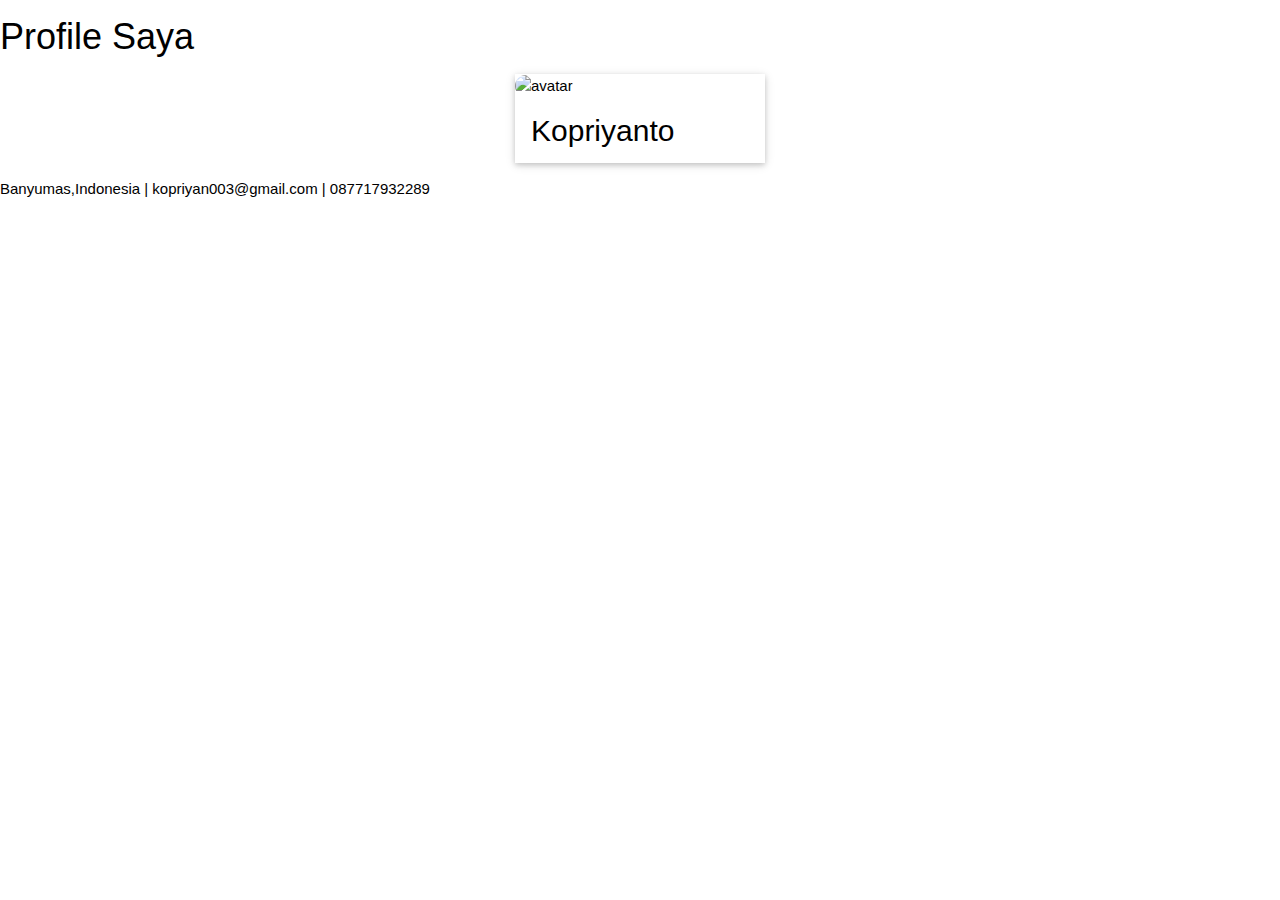
==== web/page_profile/profile.html @ 4005190b "pertama" ====
<!DOCTYPE html>
<html lang="en">
<head>
    <!-- Required meta tags -->
    <meta charset="utf-8">
    <meta name="viewport" content="width=device-width, initial-scale=1">

    <!-- Bootstrap CSS -->
    <link href="https://cdn.jsdelivr.net/npm/bootstrap@5.0.2/dist/css/bootstrap.min.css" rel="stylesheet"
        integrity="sha384-EVSTQN3/azprG1Anm3QDgpJLIm9Nao0Yz1ztcQTwFspd3yD65VohhpuuCOmLASjC" crossorigin="anonymous">
    <link rel="stylesheet" href="styles/styles.css">
    <link rel="stylesheet" href="https://www.w3schools.com/w3css/4/w3.css">
    
</head>

<body>
    <div class="container mt-5; a;">
        <h1>Profile Saya</h1>
        <div class="w3-container">
            <div class="w3-card" style="width: 250px; margin: 0px auto;">
                <img class="w3-round-xxlarge" style="width:100%;"
                src="https://raw.githubusercontent.com/kkokop/MSIB/master/PASfOTO.jpg" alt="avatar">
                <div class="w3-container">
                    <h2 class="my-3">Kopriyanto</h2>
                </div>
            </div>
        </div>
        <div class="a">
            <p>Banyumas,Indonesia | kopriyan003@gmail.com | 087717932289</p>
        </div>
        <div class="card ">
            <div >

            </div>
        </div>
    </div>
</body>
</html>
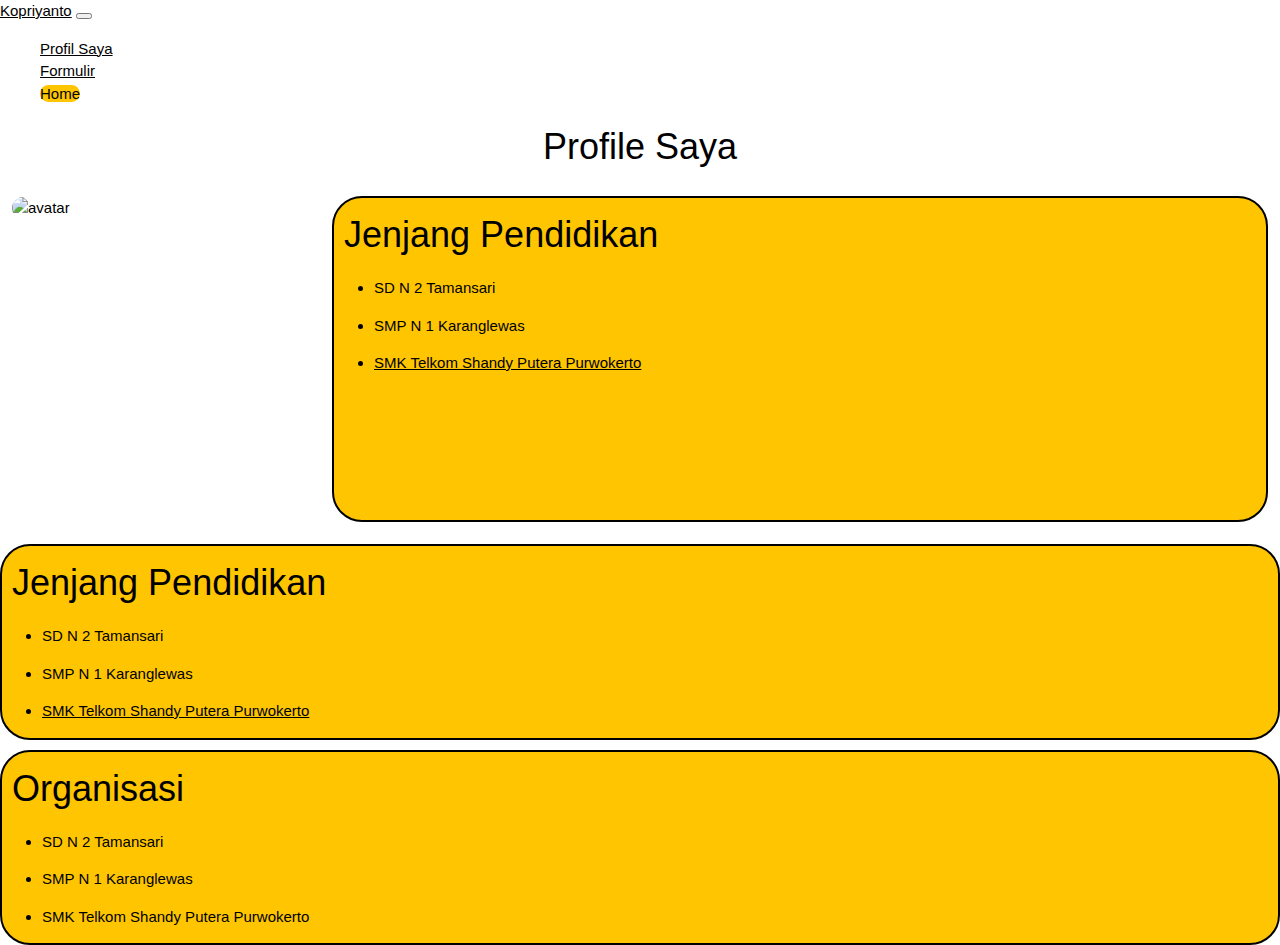
==== commit 1759a55e: "ketiga" ====
--- a/web/page_profile/profile.html
+++ b/web/page_profile/profile.html
@@ -9,29 +9,96 @@
     <link href="https://cdn.jsdelivr.net/npm/bootstrap@5.0.2/dist/css/bootstrap.min.css" rel="stylesheet"
         integrity="sha384-EVSTQN3/azprG1Anm3QDgpJLIm9Nao0Yz1ztcQTwFspd3yD65VohhpuuCOmLASjC" crossorigin="anonymous">
     <link rel="stylesheet" href="styles/styles.css">
+    <link rel="stylesheet" href="styles/styles2.css">
     <link rel="stylesheet" href="https://www.w3schools.com/w3css/4/w3.css">
     
 </head>
 
 <body>
-    <div class="container mt-5; a;">
+    <div class="m-4">
+        <nav class="navbar navbar-expand-lg navbar-light">
+            <div class="container-fluid">
+              <a class="navbar-brand" href="#">Kopriyanto</a>
+            <button type="button" class="navbar-toggler" data-bs-toggle="collapse" data-bs-target="#navbarCollapse">
+                <span class="navbar-toggler-icon"></span>
+            </button>
+              <div class="collapse navbar-collapse" id="navbarCollapse">
+                <div class="navbar-nav ms-auto">
+                    <ul class="navbar-nav me-auto mb-2 mb-lg-0" >
+                        <li class="nav-item">
+                          <a class="nav-link active" aria-current="page" href="profile.html">Profil Saya</a>
+                        </li>
+                        <li class="nav-item">
+                          <a class="nav-link active" href="../page_form/form.html">Formulir</a>
+                        </li>
+                        <li class="nav-item">
+                          <a class="nav-link a1 active" href="../../index.html">Home</a>
+                        </li>
+                      </ul>
+                </div>
+              </div>
+            </div>
+          </nav>
+    </div>
+    <div class="container mt-5; a;" >
         <h1>Profile Saya</h1>
-        <div class="w3-container">
-            <div class="w3-card" style="width: 250px; margin: 0px auto;">
-                <img class="w3-round-xxlarge" style="width:100%;"
-                src="https://raw.githubusercontent.com/kkokop/MSIB/master/PASfOTO.jpg" alt="avatar">
-                <div class="w3-container">
-                    <h2 class="my-3">Kopriyanto</h2>
+        <div class="container" style="margin-bottom: 10px;">
+            <div class="both-row">
+              <div class="column left">
+                  <div class="card" style="width: 250px;">
+                    <div class="w3-round-xxlarge cardh" style="width: 100%;">
+                      <img class="w3-round-xxlarge" style="width:100%;"
+                      src="https://raw.githubusercontent.com/kkokop/MSIB/master/PASfOTO.jpg" alt="avatar">
+                    </div>
+                  </div>
+              </div>
+              <div class="column right">
+                <div class="card card1" style="width: 100%; height:100%;">
+                  <h1 class="sub my-3">Jenjang Pendidikan </h1>
+                  <ul>
+                    <li>
+                      <p class="sub">SD N 2 Tamansari</p>
+                    </li>
+                    <li>
+                      <p class="sub"><a href="https://www.instagram.com/smpnegeri1karanglewas/?hl=id">SMP N 1 Karanglewas</a></p>
+                      
+                    </li>
+                    <li>
+                      <a class="sub" href="https://smktelkom-pwt.sch.id/">SMK Telkom Shandy Putera Purwokerto</a>
+                    </li>
+                  </ul>
                 </div>
+              </div>
             </div>
         </div>
-        <div class="a">
-            <p>Banyumas,Indonesia | kopriyan003@gmail.com | 087717932289</p>
+        <div class="card card1">
+            <h1 class="sub my-3">Jenjang Pendidikan </h1>
+            <ul>
+              <li>
+                <p class="sub">SD N 2 Tamansari</p>
+              </li>
+              <li>
+                <p class="sub"><a href="https://www.instagram.com/smpnegeri1karanglewas/?hl=id">SMP N 1 Karanglewas</a></p>
+                
+              </li>
+              <li>
+                <a class="sub" href="https://smktelkom-pwt.sch.id/">SMK Telkom Shandy Putera Purwokerto</a>
+              </li>
+            </ul>
         </div>
-        <div class="card ">
-            <div >
-
-            </div>
+        <div class="card card1">
+          <h1 class="sub my-3">Organisasi</h1>
+          <ul>
+            <li>
+              <p class="sub">SD N 2 Tamansari</p>
+            </li>
+            <li>
+              <p class="sub">SMP N 1 Karanglewas</p>
+            </li>
+            <li>
+              <p class="sub">SMK Telkom Shandy Putera Purwokerto</p>
+            </li>
+          </ul>
         </div>
     </div>
 </body>
--- a/web/page_profile/styles/styles.css
+++ b/web/page_profile/styles/styles.css
@@ -0,0 +1,133 @@
+body, html{
+    height: 100%;
+}
+.a1{
+    text-decoration: none;
+    border-radius: 30px;
+    background-color: #FFC500;
+    color: white;
+}
+.fw-bolder{
+    margin: 5%;
+    color: #003566;
+    position: absolute;
+    top: 30%;
+    left: 30%;
+    transform: translate(-50%, -50%);
+    text-align: left;
+}
+.fw-bolder:hover{
+    color: #FFC500;
+}
+.hero-image{
+    background-image:url("https://raw.githubusercontent.com/kkokop/MSIB/master/ball3Dpng.png");
+    height: 70%;
+    background-position: center;
+    background-repeat: no-repeat;
+    background-size: cover;
+    position: relative;
+}
+.bg{
+    text-align: center;
+    color: white;
+    background-color: black;
+    height: 25%;
+    position: absolute;
+    background-position: center;
+    background-repeat: no-repeat;
+    background-size: cover;
+    position: relative;
+}
+.h1-text{
+    background-color: #FFC500;
+    text-align: center;
+    position: absolute;
+    top: 50%;
+    left: 25%;
+    transform: translate(-50%, -50%);
+    color: #003566;
+}
+.h1-text:hover{
+    color: white;
+    padding: 10px;
+}
+nav{
+    background-color: white;
+    float: none;
+}
+nav  ul{
+    background-color: white;
+    height: max-content;
+    width: fit-content;
+    border-radius: 30px;
+}
+nav ul li{
+    background-color: white;
+    border-radius: 30px;
+    color: white !important;
+}
+nav ul li a{
+    color: black !important;
+}
+nav ul li:hover{
+    border-radius: 30px;
+    background-color: #FFC500;
+}
+nav ul li a:hover{
+    color: white !important;
+    padding: 5px;
+}
+nav form button{
+    border-radius: 30px;
+}
+.my-3{
+    margin-left: 10px;
+    font-family: 'Franklin Gothic Medium', 'Arial Narrow', Arial, sans-serif;
+    font-weight: 100;
+}
+.sub{
+    text-align: left;
+}
+.sub a{
+    text-decoration: none;
+}
+.sub:hover{
+    color: #003566;
+    padding-left: 5px;
+    padding-right: 5px;
+}
+.w3-card{
+    margin-left: 0% !important;
+}
+.cardh:hover{
+    padding-bottom: 20px;
+    padding-top: 5px;
+}
+.card1{
+    background-color: #FFC500;
+    margin-bottom: 10px;
+    border-radius: 30px;
+    border: 2px solid black;
+}
+.column{
+    float: left;
+    padding: 12px;
+    height: 350px;
+}
+.left{
+    width: 25%;
+}
+.right{
+    width: 75%;
+}
+.both-row:after{
+    content: "";
+    display: table;
+    clear: both;
+}
+
+@media screen and (max-width:800px){
+    .column {
+        width: 100%;
+    }
+}--- a/web/page_profile/styles/styles2.css
+++ b/web/page_profile/styles/styles2.css
@@ -0,0 +1,12 @@
+h1 {
+    text-align: center;
+}
+h2{
+    text-align: center;
+}
+div.a{
+    text-align: center;
+}
+p{
+    text-align: center;
+}